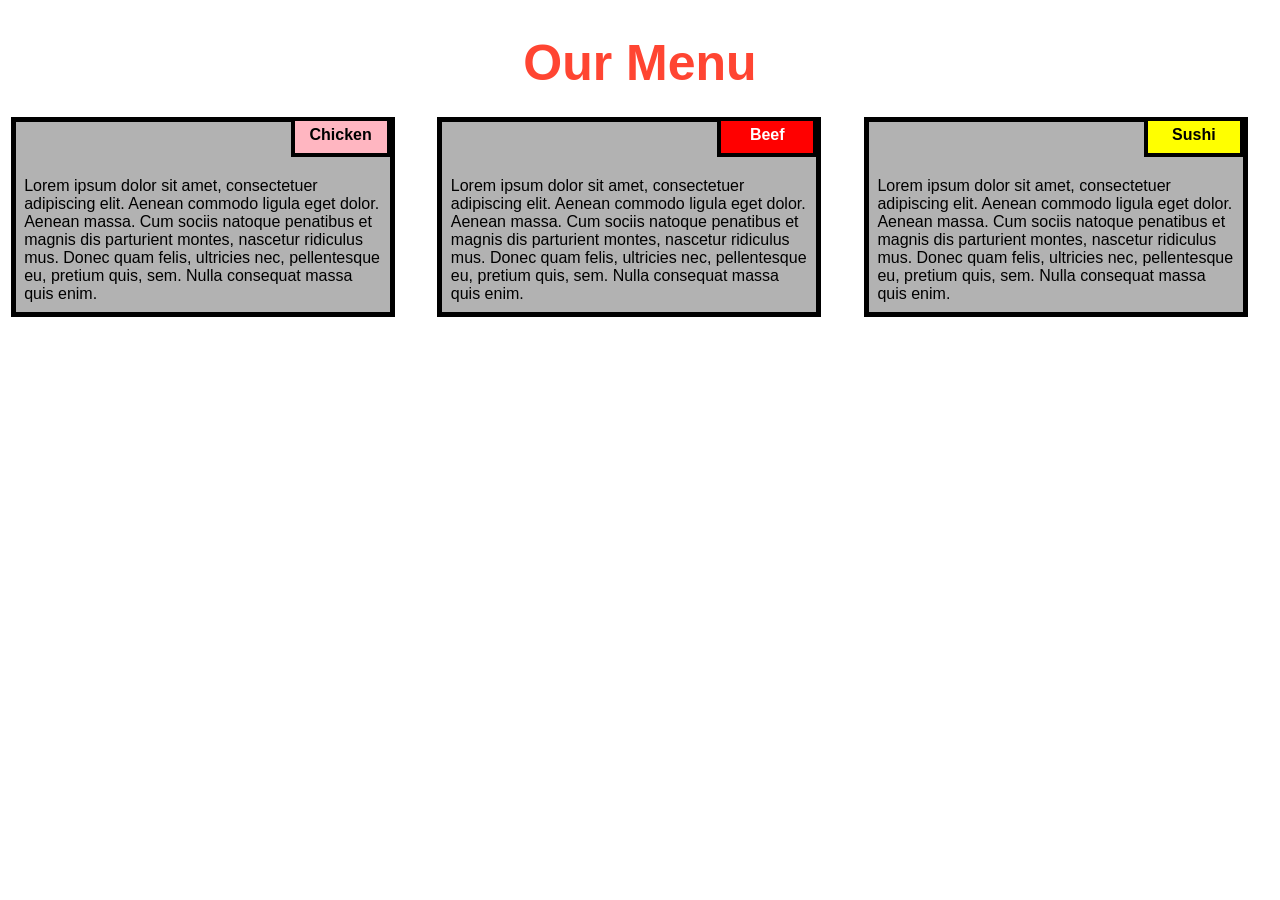
==== Assignments/module2-solutions/module2.html @ 3ae5c478 "Update module2.html" ====
<!DOCTYPE html>
<html>
<head>

<title>Module 2</title>
<meta name="viewport" content="width=device-width, initial-scale=1">
<link rel="stylesheet" type="text/css" href="module2.css">

</head>
<body>
<h1>Our Menu</h1>



  <div class="col-lg-4 col-md-6 col-sm-12">
  	<div class="box">
  		<p class="content-name name1">Chicken</p>
  		<p class="content">Lorem ipsum dolor sit amet, consectetuer adipiscing elit. Aenean commodo ligula eget dolor. Aenean massa. Cum sociis natoque penatibus et magnis dis parturient montes, nascetur ridiculus mus. Donec quam felis, ultricies nec, pellentesque eu, pretium quis, sem. Nulla consequat massa quis enim.</p>
  	</div>
  </div>

  <div class="col-lg-4 col-md-6 col-sm-12">
  	<div class="box">
   		<p class="content-name name2">Beef</p>
   		<p class="content">Lorem ipsum dolor sit amet, consectetuer adipiscing elit. Aenean commodo ligula eget dolor. Aenean massa. Cum sociis natoque penatibus et magnis dis parturient montes, nascetur ridiculus mus. Donec quam felis, ultricies nec, pellentesque eu, pretium quis, sem. Nulla consequat massa quis enim.</p>
  	</div>
  </div>

  <div class="col-lg-4 col-md-12 col-sm-12">
  	<div class="box">
  		<p class="content-name name3">Sushi</p>
  		<p class="content">Lorem ipsum dolor sit amet, consectetuer adipiscing elit. Aenean commodo ligula eget dolor. Aenean massa. Cum sociis natoque penatibus et magnis dis parturient montes, nascetur ridiculus mus. Donec quam felis, ultricies nec, pellentesque eu, pretium quis, sem. Nulla consequat massa quis enim.</p>
  	</div>	
  </div>

</body>
</html>
---- Assignments/module2-solutions/module2.css ----
* {
  box-sizing: border-box;
}

body{
	margin: 0;
	padding: 0;
  font-family: "Comic Sans MS", cursive, sans-serif;
}

.row{
  margin-top: 5%;
  margin-bottom: 5%;
}

h1 {
  margin-bottom: 15px;
  text-align: center;
  color: #ff4532;
  font-size: 50px;
}


.box{
  width: 100%;
  overflow: none;
}


.content-name{
  overflow: none;
  text-align: center;
  border: 4px solid black;
  width: 100px;
  height: 40px;
  padding: 5px;
  float: right;
  margin-right: 36px;
  margin-top: 0px;
  font-weight: bold;
  position: relative;
}

.content{
  border: 5px solid black;
  width: 90%;
  height: auto;
  margin: 2.5%;
  color: black
  font-size: 25px;
  padding: 2%;
  padding-top: 55px;
  background-color: rgba(0,0,0,0.3);
}

.name1{
  background-color: #FFB6C1;
}

.name2{
  color: white;
  background-color: #FF0000;
}
.name3{
  background-color: #FFFF00;
}


/********** Large devices only **********/
@media (min-width: 992px) {
  .col-lg-4 {
  	float: left;
    width: 33.33%;
  }
}
/********** Medium devices only **********/
@media (min-width: 768px) and (max-width: 991px) {
  .col-md-6,.col-md-12 {
    float: left;
  }
  .col-md-6 {
    width: 50%;
  }
  .col-md-12 {
    margin-left: -10px;
    width: 100%;
  }
  .name3{
    margin-right: 65px;
    width: 100px;
  }
}

@media (min-width: 0px) and (max-width: 767px) {
  .col-sm-12 {
  	float: left;
    width: 100%;
  }
  .content-name{
    margin-right: 30px;
  }
}
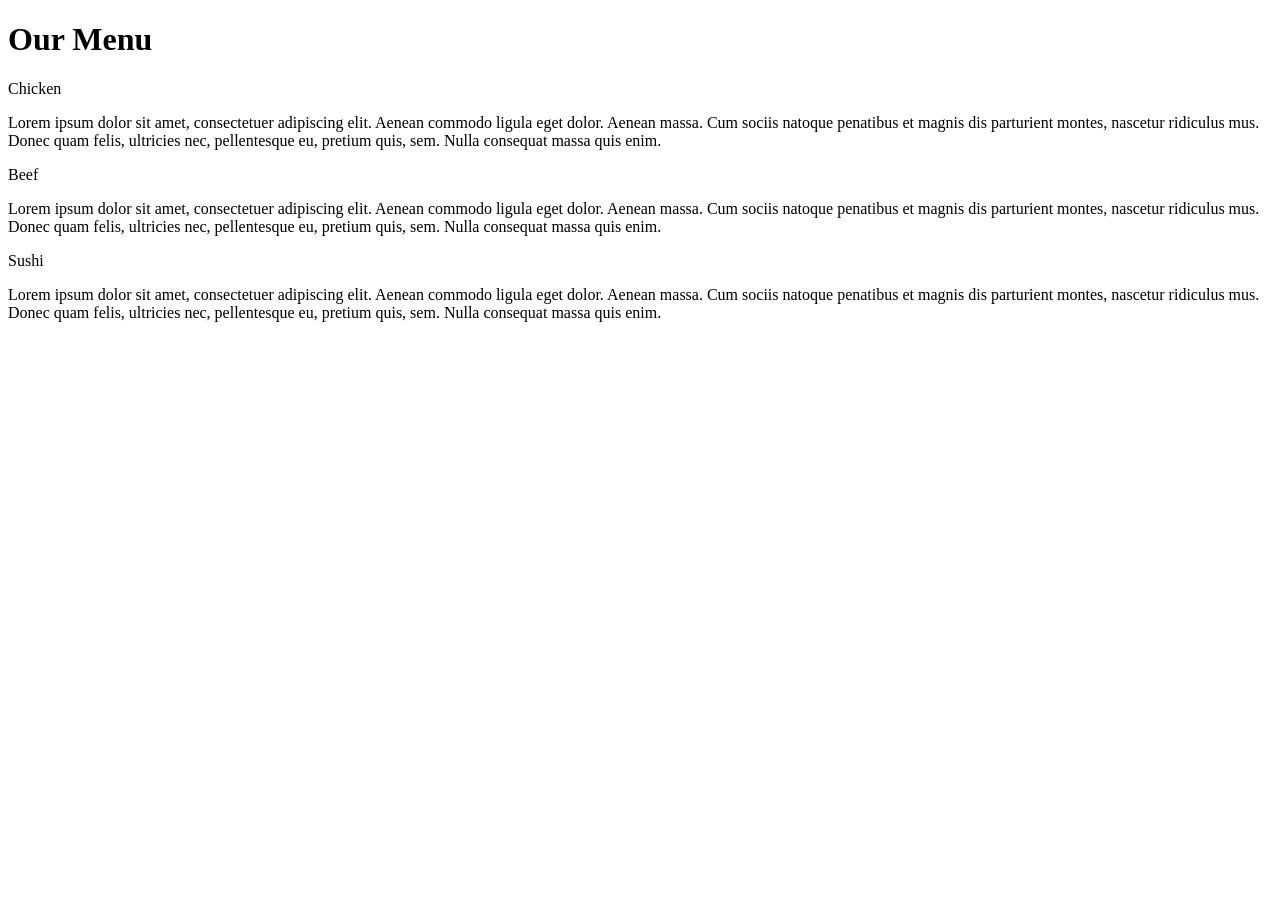
==== commit 330417d9: "Update module2.html" ====
--- a/Assignments/module2-solutions/module2.html
+++ b/Assignments/module2-solutions/module2.html
@@ -4,7 +4,7 @@
 
 <title>Module 2</title>
 <meta name="viewport" content="width=device-width, initial-scale=1">
-<link rel="stylesheet" type="text/css" href="module2.css">
+<link rel="stylesheet" type="text/css" href="CSS/module2.css">
 
 </head>
 <body>
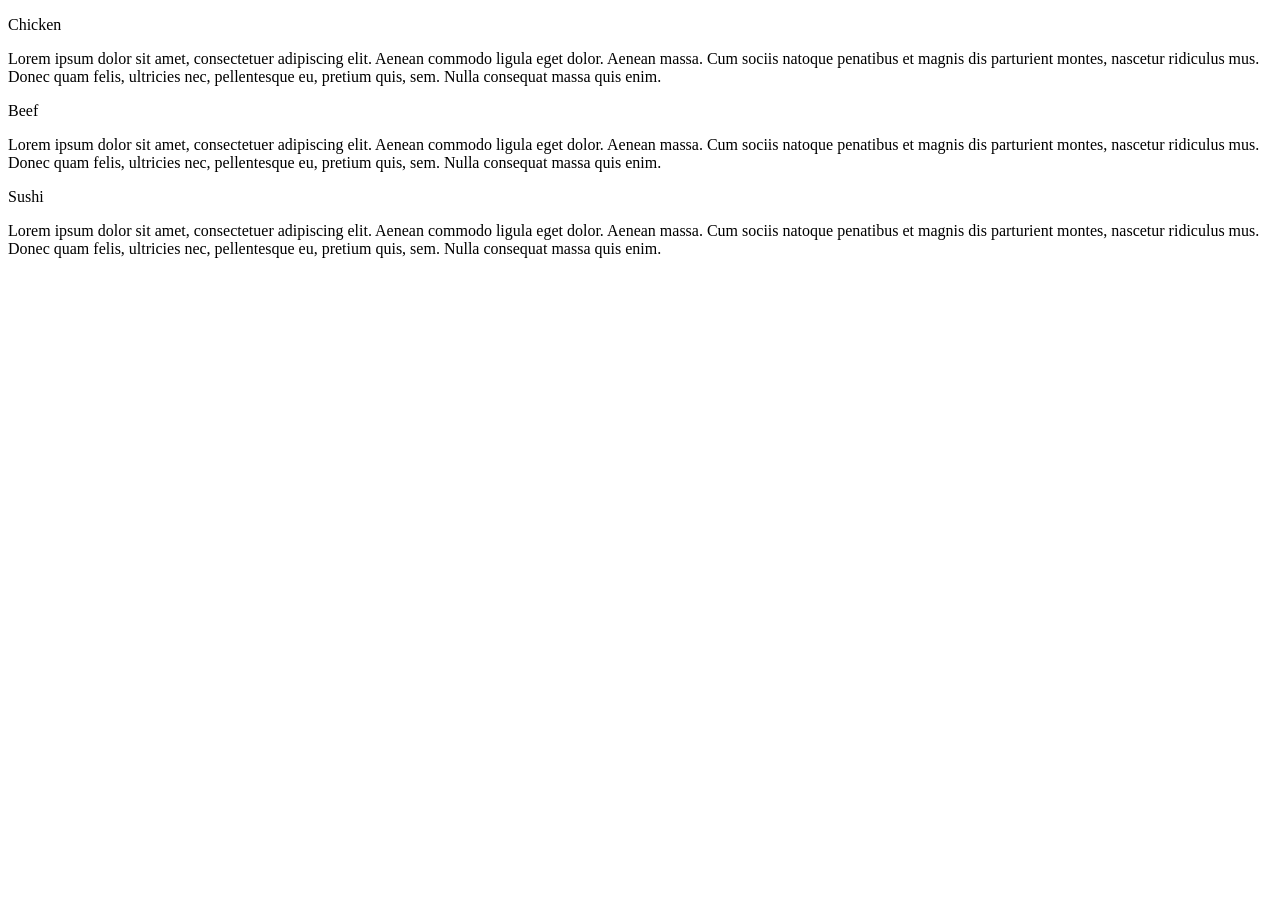
==== commit 6b4b009b: "Update module2.html" ====
--- a/Assignments/module2-solutions/module2.html
+++ b/Assignments/module2-solutions/module2.html
@@ -4,8 +4,7 @@
 
 <title>Module 2</title>
 <meta name="viewport" content="width=device-width, initial-scale=1">
-<link rel="stylesheet" type="text/css" href="CSS/module2.css">
-
+<link rel="stylesheet" type="text/css" href="Assignments/module2-solutions/module2.css>
 </head>
 <body>
 <h1>Our Menu</h1>
